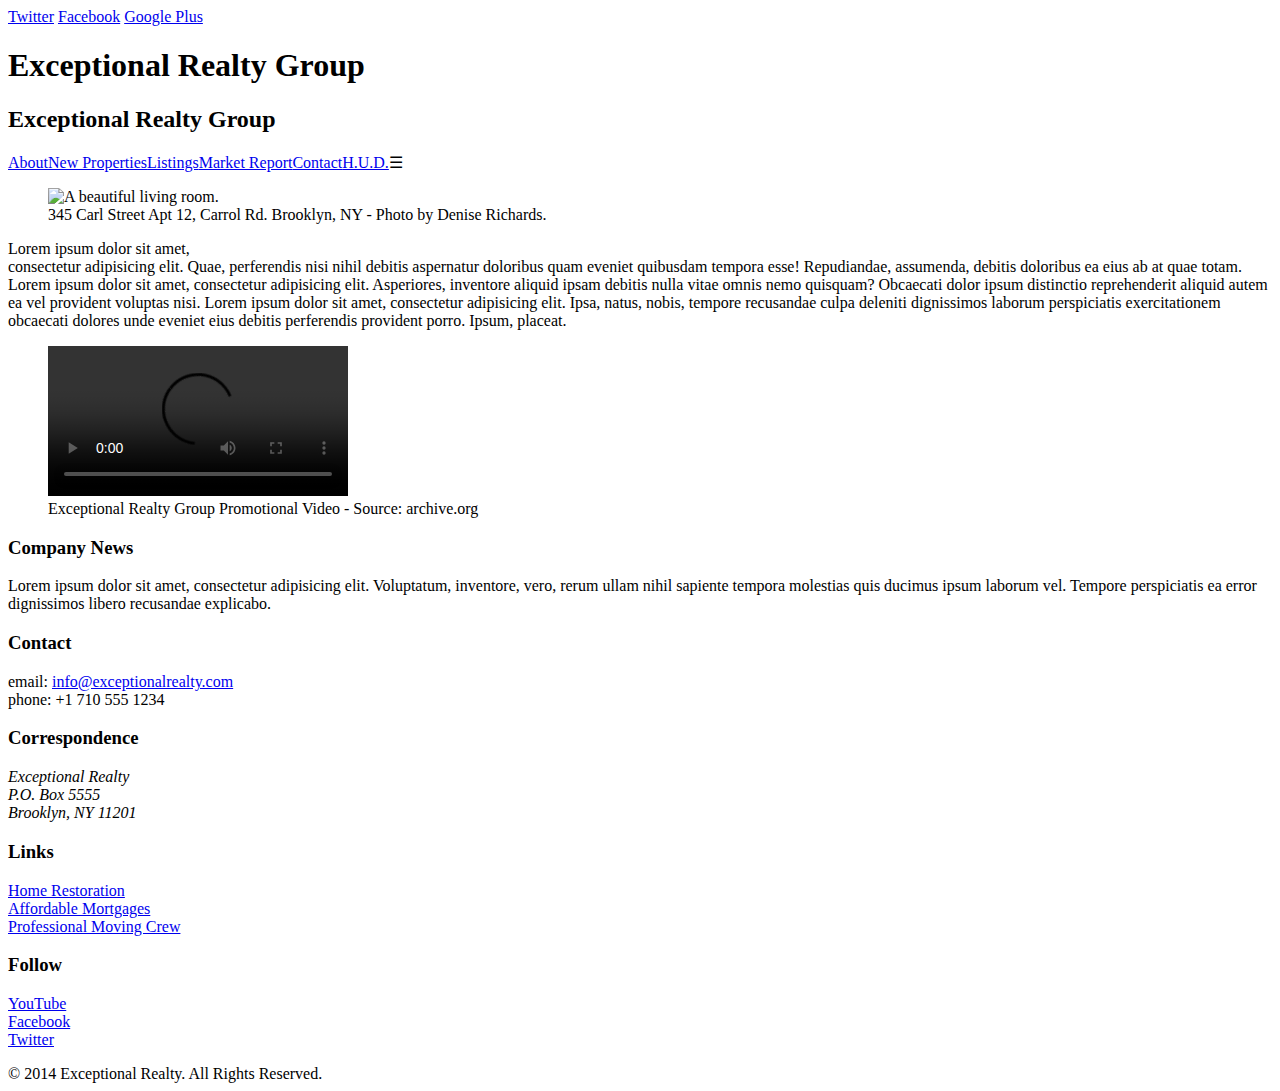
==== index.html @ b1add223 "automatically backed up by learn" ====
<!DOCTYPE html>
<html lang="en">
  <head>
    <meta charset="UTF-8">
    <meta name="viewport" content="width=device-width, initial-scale=1.0, minimun-scale=1.0, maximun-scale=1.0">
    <title>Exceptional Realty Group - Luxury Homes - About</title>
    <link rel="stylesheet" href="http://cdnjs.cloudflare.com/ajax/libs/normalize/3.0.0/normalize.min.css">
    <link rel="stylesheet" href="css/style.css">
    <link rel="stylesheet" type="text/css" href="css/responsive.css">
    <script src="http://cdnjs.cloudflare.com/ajax/libs/modernizr/2.7.1/modernizr.min.js"></script>
  </head>
  <body>
    <div id="social">
      <a class="twit" href="#" title="Twitter">Twitter</a>
      <a class="fbook" href="#" title="Facebook">Facebook</a>
      <a class="gplus" href="#" title="Google Plus">Google Plus</a>
    </div>
    
    <div class="white-wood">
      <header class="medium-fade shadow">
        <div class="wrapper">
          <div id="logo">
            <h1>Exceptional Realty Group</h1>
            <h2>Exceptional Realty Group</h2>
          </div>
        </div><!-- .wrapper -->
        <div id="navbar" class="light-fade">
          <div class="wrapper">
            <nav class="clearfix">
              <a class="selected" href="index.html">About</a><a href="new-properties.html">New Properties</a><a href="real-estate-listings.html">Listings</a><a href="market-report.html">Market Report</a><a href="contact.html">Contact</a><a href="http://hud.gov" target="_blank">H.U.D.</a><a class="menu-icon">&#9776;</a>
            </nav>
          </div><!-- .wrapper -->
        </div><!-- #navbar -->
      </header>

      <div class="wrapper clearfix">

        <section id="featured-property" class="col-3 first shadow">
          <figure>
            <img src="images/intro-pic.jpg" alt="A beautiful living room." title="Welcome to Exceptional Realty Group">
            <figcaption>345 Carl Street Apt 12, Carrol Rd. Brooklyn, NY - Photo by Denise Richards.</figcaption>
          </figure>

          <p>Lorem ipsum dolor sit amet,<br> consectetur adipisicing elit. Quae, perferendis nisi nihil debitis aspernatur doloribus quam eveniet quibusdam tempora esse! Repudiandae, assumenda, debitis doloribus ea eius ab at quae totam. Lorem ipsum dolor sit amet, consectetur adipisicing elit. Asperiores, inventore aliquid ipsam debitis nulla vitae omnis nemo quisquam? Obcaecati dolor ipsum distinctio reprehenderit aliquid autem ea vel provident voluptas nisi. Lorem ipsum dolor sit amet, consectetur adipisicing elit. Ipsa, natus, nobis, tempore recusandae culpa deleniti dignissimos laborum perspiciatis exercitationem obcaecati dolores unde eveniet eius debitis perferendis provident porro. Ipsum, placeat.</p>
        </section>

        <section id="promotional" class="col-2 first shadow">
          <figure>
            <video controls>
              <source src="videos/real-estate.mp4" type="video/mp4"> 
              <source src="videos/real-estate.ogv" type="video/ogg">
              Your browser does not support HTML5 video. <a href="http://browsehappy.com" target="_blank">Please upgrade your browser</a>.
            </video>
            <figcaption>Exceptional Realty Group Promotional Video - Source: archive.org</figcaption>
          </figure>
        </section>

        <section id="news" class="col-1 shadow">
          <h3>Company News</h3>
          <p>Lorem ipsum dolor sit amet, consectetur adipisicing elit. Voluptatum, inventore, vero, rerum ullam nihil sapiente tempora molestias quis ducimus ipsum laborum vel. Tempore perspiciatis ea error dignissimos libero recusandae explicabo.</p>
        </section>
        
      </div><!-- .wrapper -->
    </div><!-- .white-wood -->

    <section id="details" class="medium-fade">
      <div class="wrapper clearfix">
        <div class="col-1 first border-right">
          <h3>Contact</h3>
          <p>
            email: <a href="mailto:info@exceptionalrealty.com">info@exceptionalrealty.com</a><br>
            phone: +1 710 555 1234
          </p>
          <h3>Correspondence</h3>
          <address>
            Exceptional Realty<br>
            P.O. Box 5555<br>
            Brooklyn, NY 11201
          </address>
        </div>

        <div class="col-1 border-right">
          <h3>Links</h3>
          <p>
            <a href="#" target="_blank">Home Restoration</a><br>
            <a href="#" target="_blank">Affordable Mortgages</a><br>
            <a href="#" target="_blank">Professional Moving Crew</a>
          </p>
        </div>

        <div class="col-1">
          <h3>Follow</h3>
          <p>
            <a href="#" target="_blank">YouTube</a><br>
            <a href="#" target="_blank">Facebook</a><br>
            <a href="#" target="_blank">Twitter</a>
          </p>
        </div>
      </div><!-- .wrapper -->
    </section>

    <footer>
      &copy; 2014 Exceptional Realty. All Rights Reserved.
    </footer>

  </body>
</html>
---- css/responsive.css ----
@media only screen and (max-width: 1108px) {
    .wrapper {
        width: 90%;
    }
     #social {
        position: absolute;
        top: 82px;
        right: 4%;
        width: auto;
    }
     #social a {
        display: inline-block;
    }
}
 @media only screen and (max-width: 900px) {
    body {
        font-size: 85%;
    }
     #logo h1 {
        width: 35px;
        height: 35px;
    }
     #logo h2 {
        font-size: 2.2em;
    }
     #social {
        top: 72px;
    }
     .col-3
}
 @media only screen and (max-width: 800px) {
    #navbar nav a {
        font-size: 0.9em;
    }
}
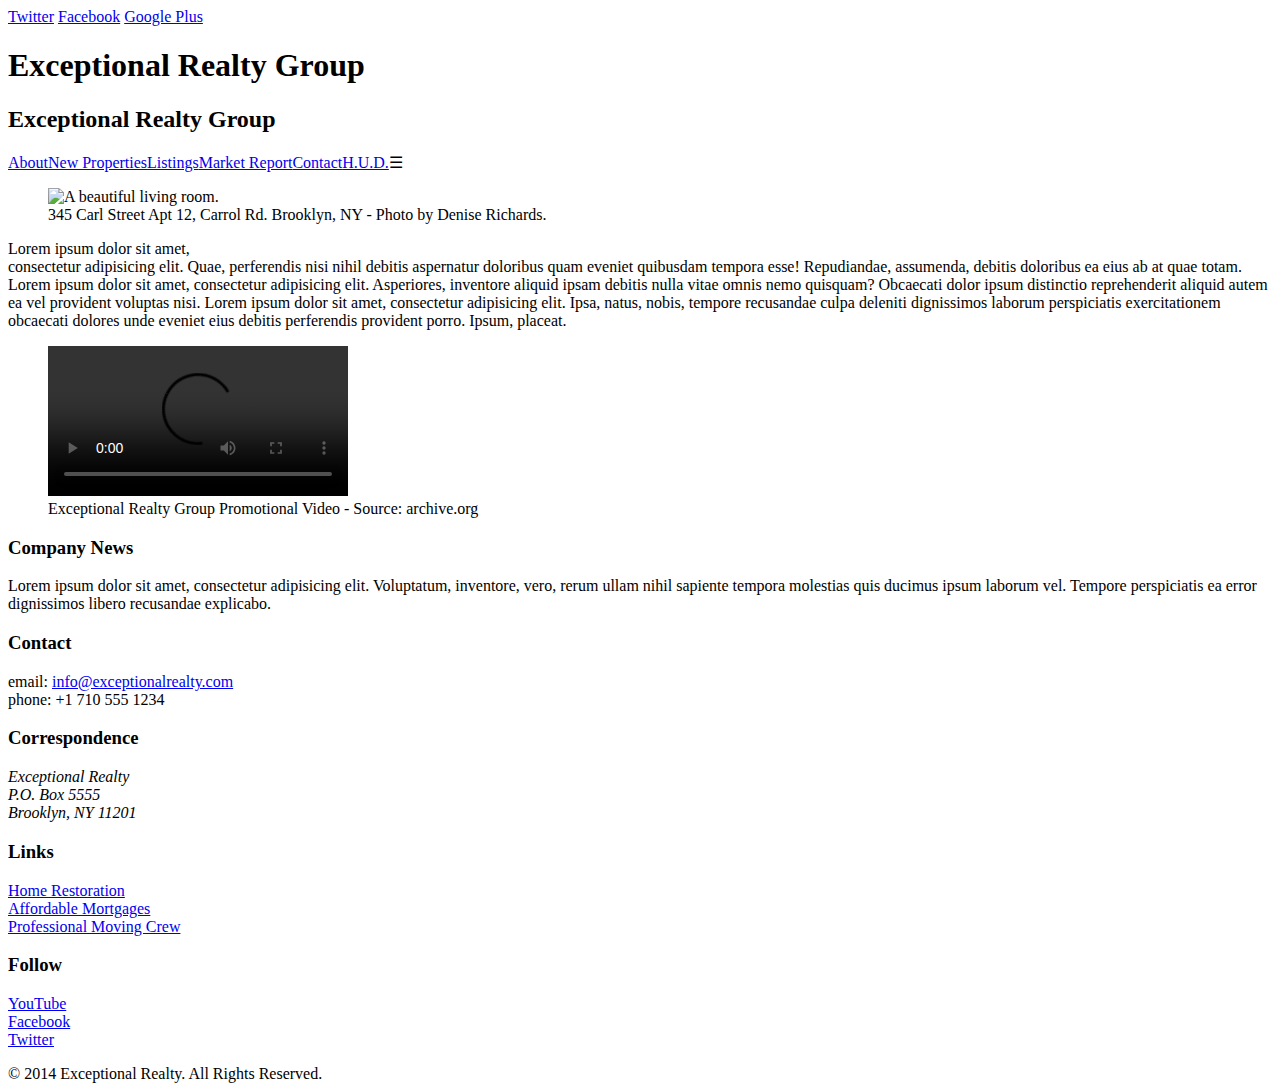
==== commit 1b4ab4f6: "automatically backed up by learn" ====
--- a/index.html
+++ b/index.html
@@ -5,6 +5,7 @@
     <meta name="viewport" content="width=device-width, initial-scale=1.0, minimun-scale=1.0, maximun-scale=1.0">
     <title>Exceptional Realty Group - Luxury Homes - About</title>
     <link rel="stylesheet" href="http://cdnjs.cloudflare.com/ajax/libs/normalize/3.0.0/normalize.min.css">
+     <link rel="stylesheet" href="css/responsive.css">
     <link rel="stylesheet" href="css/style.css">
     <link rel="stylesheet" type="text/css" href="css/responsive.css">
     <script src="http://cdnjs.cloudflare.com/ajax/libs/modernizr/2.7.1/modernizr.min.js"></script>
